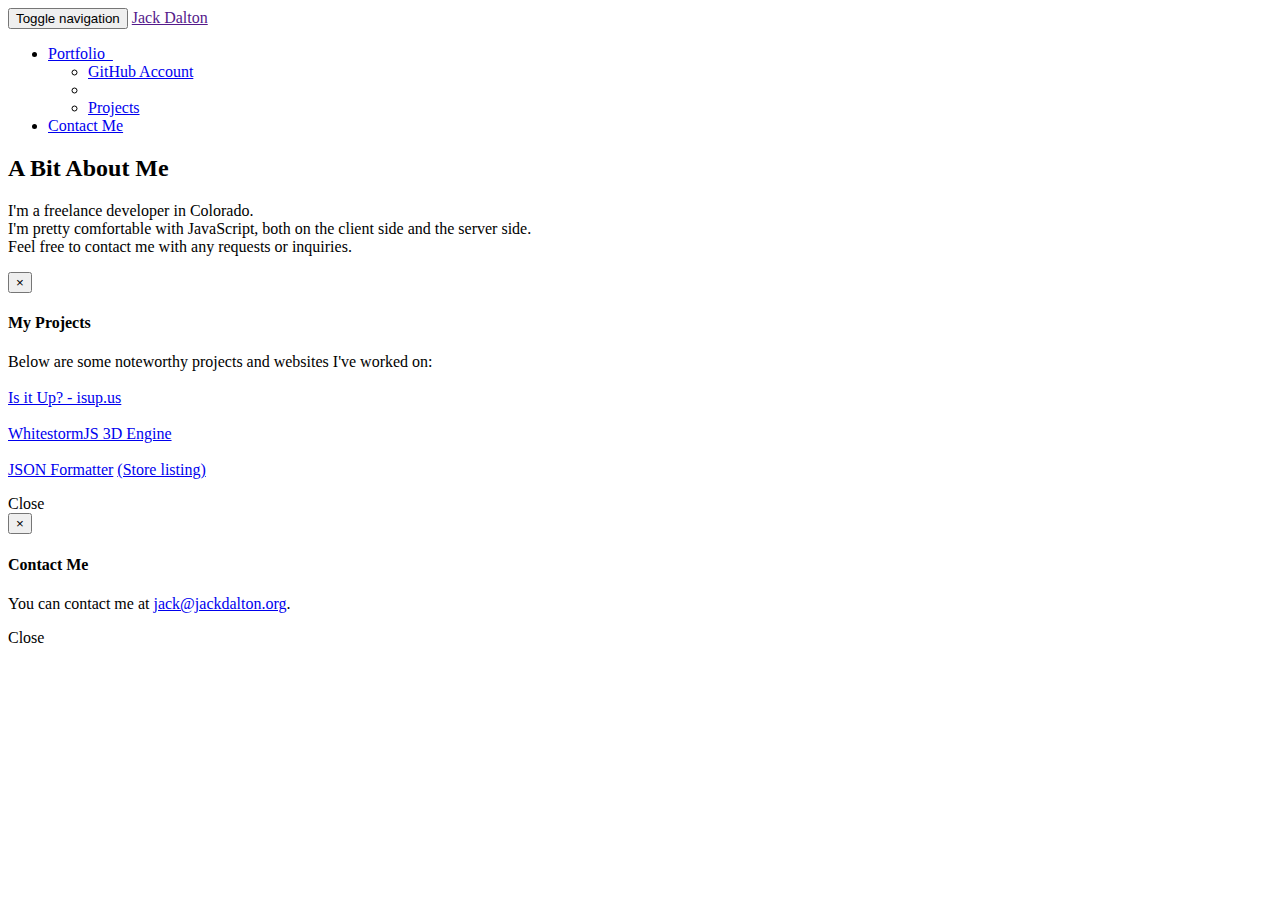
==== index.html @ 413b6ec7 "Update index.html" ====
<html>

<head>
    <meta charset="utf-8">
    <meta name="viewport" content="width=device-width, initial-scale=1">
    <link rel="shortcut icon" href="//cdn.jackdalton.org/files/favicon_primary.ico">
    <link href="//cdn.jackdalton.org/files/css/font-awesome.min.css" rel="stylesheet" type="text/css">
    <link href="//cdn.jackdalton.org/files/css/style-main.css" rel="stylesheet" type="text/css">
    <script type="text/javascript" src="//cdn.jackdalton.org/files/js/jquery.min.js"></script>
    <script type="text/javascript" src="//cdn.jackdalton.org/files/js/bootstrap.min.js"></script>
    <script>
    !function(j,a,c,k){j.GoogleAnalyticsObject=c;j[c]||(j[c]=function(){ (j[c].q=j[c].q||[]).push(arguments)});j[c].l=+new Date;k=a.createElement('script'); var e=a.scripts[0];k.src='//www.google-analytics.com/analytics.js'; e.parentNode.insertBefore(k,e)}(window,document,'ga');
    ga('create', 'UA-60102022-5', 'auto'); ga('send', 'pageview');
    </script>
    <title>Jack Dalton</title>
</head>

<body>
    <div class="navbar navbar-default navbar-inverse navbar-static-top">
        <div class="container">
            <div class="navbar-header">
                <button type="button" class="navbar-toggle" data-toggle="collapse" data-target="#navbar-ex-collapse">
                    <span class="sr-only">Toggle navigation</span>
                    <span class="icon-bar"></span>
                    <span class="icon-bar"></span>
                    <span class="icon-bar"></span>
                </button>
                <a class="navbar-brand" href="">Jack Dalton<br></a>
            </div>
            <div class="collapse navbar-collapse" id="navbar-ex-collapse">
                <ul class="nav navbar-nav navbar-right">
                    <li class="dropdown">
                        <a href="#" class="dropdown-toggle" data-toggle="dropdown" role="button" aria-expanded="false">Portfolio &nbsp;<i class="fa fa-caret-down"><br></i></a>
                        <ul class="dropdown-menu" role="menu">
                            <li>
                                <a target="_blank" href="https://github.com/jackdalton">GitHub Account</a>
                            </li>
                            <li class="divider"></li>
                            <li>
                                <a href='javascript:$("#projects-modal").modal("show");'>Projects</a>
                            </li>
                        </ul>
                    </li>
                    <li>
                        <a href='javascript:$("#contact-modal").modal("show");'>Contact Me</a>
                    </li>
                </ul>
            </div>
        </div>
    </div>
    <div class="section">
        <div class="container">
            <div class="row">
                <div class="col-md-12">
                    <div class="well">
                        <h2>A Bit About Me
<br>
</h2>
                        <p>I'm a freelance developer in Colorado.
                            <br>I'm pretty comfortable with JavaScript, both on the client side and the server side.
                            <br>Feel free to contact me with any requests or inquiries.</p>
                    </div>
                </div>
            </div>
        </div>
    </div>
    <div class="modal fade" id="projects-modal">
        <div class="modal-dialog">
            <div class="modal-content">
                <div class="modal-header">
                    <button type="button" class="close" data-dismiss="modal" aria-hidden="true">×</button>
                    <h4 class="modal-title">My Projects</h4>
                </div>
                <div class="modal-body">
                    <p>Below are some noteworthy projects and websites I've worked on:
                        <br>
                        <br>
                        <a target="_blank" href="http://isup.us">Is it Up? - isup.us</a>
                        <br>
                        <br>
                        <a target="_blank" href="https://github.com/sasha240100/WhitestormJS">WhitestormJS 3D Engine</a>
                        <br>
                        <br>
                        <a target="_blank" href="https://github.com/jackdalton/json-formatter">JSON Formatter</a> <a target="_blank" href="https://goo.gl/cVqaEX">(Store listing)</a>
                        <br>
                    </p>
                </div>
                <div class="modal-footer">
                    <a class="btn btn-default" data-dismiss="modal">Close</a>
                </div>
            </div>
        </div>
    </div>
    <div class="modal fade" id="contact-modal">
        <div class="modal-dialog">
            <div class="modal-content">
                <div class="modal-header">
                    <button type="button" class="close" data-dismiss="modal" aria-hidden="true">×</button>
                    <h4 class="modal-title">Contact Me</h4>
                </div>
                <div class="modal-body">
                    <p>You can contact me at <a href="mailto:jack@jackdalton.org">jack@jackdalton.org</a>.</p>
                </div>
                <div class="modal-footer">
                    <a class="btn btn-default" data-dismiss="modal">Close</a>
                </div>
            </div>
        </div>
    </div>
</body>

</html>
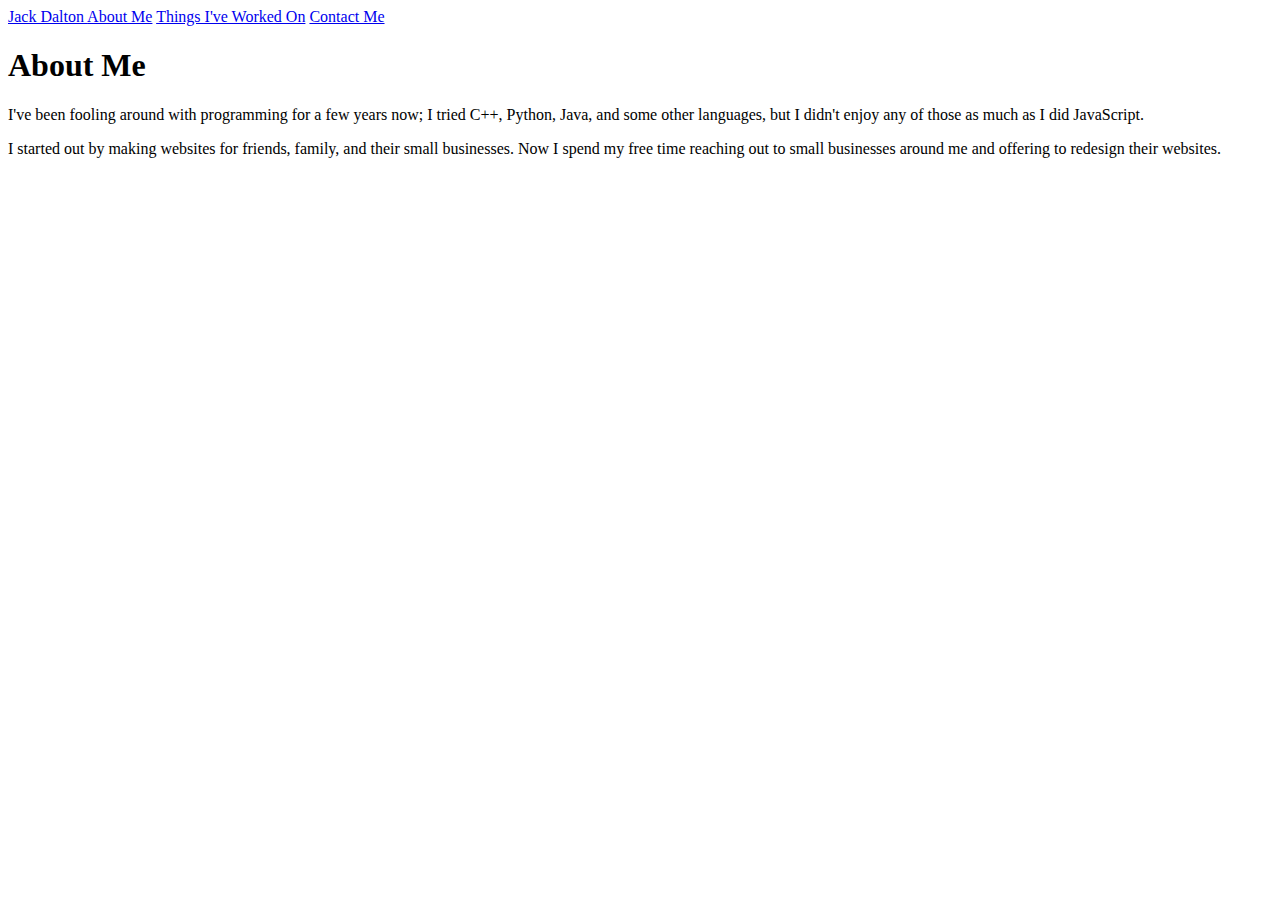
==== commit 091ba1fb: "Site update" ====
--- a/index.html
+++ b/index.html
@@ -1,112 +1,35 @@
+<!DOCTYPE html>
 <html>
-
-<head>
-    <meta charset="utf-8">
-    <meta name="viewport" content="width=device-width, initial-scale=1">
-    <link rel="shortcut icon" href="//cdn.jackdalton.org/files/favicon_primary.ico">
-    <link href="//cdn.jackdalton.org/files/css/font-awesome.min.css" rel="stylesheet" type="text/css">
-    <link href="//cdn.jackdalton.org/files/css/style-main.css" rel="stylesheet" type="text/css">
-    <script type="text/javascript" src="//cdn.jackdalton.org/files/js/jquery.min.js"></script>
-    <script type="text/javascript" src="//cdn.jackdalton.org/files/js/bootstrap.min.js"></script>
-    <script>
-    !function(j,a,c,k){j.GoogleAnalyticsObject=c;j[c]||(j[c]=function(){ (j[c].q=j[c].q||[]).push(arguments)});j[c].l=+new Date;k=a.createElement('script'); var e=a.scripts[0];k.src='//www.google-analytics.com/analytics.js'; e.parentNode.insertBefore(k,e)}(window,document,'ga');
-    ga('create', 'UA-60102022-5', 'auto'); ga('send', 'pageview');
-    </script>
-    <title>Jack Dalton</title>
-</head>
-
-<body>
-    <div class="navbar navbar-default navbar-inverse navbar-static-top">
-        <div class="container">
-            <div class="navbar-header">
-                <button type="button" class="navbar-toggle" data-toggle="collapse" data-target="#navbar-ex-collapse">
-                    <span class="sr-only">Toggle navigation</span>
-                    <span class="icon-bar"></span>
-                    <span class="icon-bar"></span>
-                    <span class="icon-bar"></span>
-                </button>
-                <a class="navbar-brand" href="">Jack Dalton<br></a>
-            </div>
-            <div class="collapse navbar-collapse" id="navbar-ex-collapse">
-                <ul class="nav navbar-nav navbar-right">
-                    <li class="dropdown">
-                        <a href="#" class="dropdown-toggle" data-toggle="dropdown" role="button" aria-expanded="false">Portfolio &nbsp;<i class="fa fa-caret-down"><br></i></a>
-                        <ul class="dropdown-menu" role="menu">
-                            <li>
-                                <a target="_blank" href="https://github.com/jackdalton">GitHub Account</a>
-                            </li>
-                            <li class="divider"></li>
-                            <li>
-                                <a href='javascript:$("#projects-modal").modal("show");'>Projects</a>
-                            </li>
-                        </ul>
-                    </li>
-                    <li>
-                        <a href='javascript:$("#contact-modal").modal("show");'>Contact Me</a>
-                    </li>
-                </ul>
+    <head>
+        <meta name="viewport" content="width=device-width, initial-scale=1.0, maximum-scale=1.0">
+        <script src="//cdn.jackdalton.org/files/js/jquery.min.js"></script>
+        <script src="//cdn.jackdalton.org/files/js/semantic.min.js"></script>
+        <script src="//cdn.jackdalton.org/files/js/contentswitch.js"></script>
+        <link rel="stylesheet" type="text/css" href="//cdn.jackdalton.org/files/css/semantic.min.css">
+        <link rel="stylesheet" type="text/css" href="//cdn.jackdalton.org/files/css/jd.org.css">
+        <title>Jack Dalton</title>
+    </head>
+    <body>
+        <div class="ui stackable inverted menu">
+            <div class="ui container">
+                <a href="/" class="header item">
+                    Jack Dalton
+                </a>
+                <a href="javascript:switchPage('about')" class="item">About Me</a>
+                <a href="javascript:switchPage('projects')" class="item">Things I've Worked On</a>
+                <a href="javascript:switchPage('contact')" class="item">Contact Me</a>
             </div>
         </div>
-    </div>
-    <div class="section">
-        <div class="container">
-            <div class="row">
-                <div class="col-md-12">
-                    <div class="well">
-                        <h2>A Bit About Me
-<br>
-</h2>
-                        <p>I'm a freelance developer in Colorado.
-                            <br>I'm pretty comfortable with JavaScript, both on the client side and the server side.
-                            <br>Feel free to contact me with any requests or inquiries.</p>
-                    </div>
-                </div>
+        <div class="ui main text container">
+            <h1 class="ui header" id="content-title">About Me</h1>
+            <div id="content-body">
+                <p>
+                    I've been fooling around with programming for a few years now; I tried C++, Python, Java, and some other languages, but I didn't enjoy any of those as much as I did JavaScript.
+                </p>
+                <p>
+                    I started out by making websites for friends, family, and their small businesses. Now I spend my free time reaching out to small businesses around me and offering to redesign their websites.
+                </p>
             </div>
         </div>
-    </div>
-    <div class="modal fade" id="projects-modal">
-        <div class="modal-dialog">
-            <div class="modal-content">
-                <div class="modal-header">
-                    <button type="button" class="close" data-dismiss="modal" aria-hidden="true">×</button>
-                    <h4 class="modal-title">My Projects</h4>
-                </div>
-                <div class="modal-body">
-                    <p>Below are some noteworthy projects and websites I've worked on:
-                        <br>
-                        <br>
-                        <a target="_blank" href="http://isup.us">Is it Up? - isup.us</a>
-                        <br>
-                        <br>
-                        <a target="_blank" href="https://github.com/sasha240100/WhitestormJS">WhitestormJS 3D Engine</a>
-                        <br>
-                        <br>
-                        <a target="_blank" href="https://github.com/jackdalton/json-formatter">JSON Formatter</a> <a target="_blank" href="https://goo.gl/cVqaEX">(Store listing)</a>
-                        <br>
-                    </p>
-                </div>
-                <div class="modal-footer">
-                    <a class="btn btn-default" data-dismiss="modal">Close</a>
-                </div>
-            </div>
-        </div>
-    </div>
-    <div class="modal fade" id="contact-modal">
-        <div class="modal-dialog">
-            <div class="modal-content">
-                <div class="modal-header">
-                    <button type="button" class="close" data-dismiss="modal" aria-hidden="true">×</button>
-                    <h4 class="modal-title">Contact Me</h4>
-                </div>
-                <div class="modal-body">
-                    <p>You can contact me at <a href="mailto:jack@jackdalton.org">jack@jackdalton.org</a>.</p>
-                </div>
-                <div class="modal-footer">
-                    <a class="btn btn-default" data-dismiss="modal">Close</a>
-                </div>
-            </div>
-        </div>
-    </div>
-</body>
-
-</html>
+    </body>
+</html>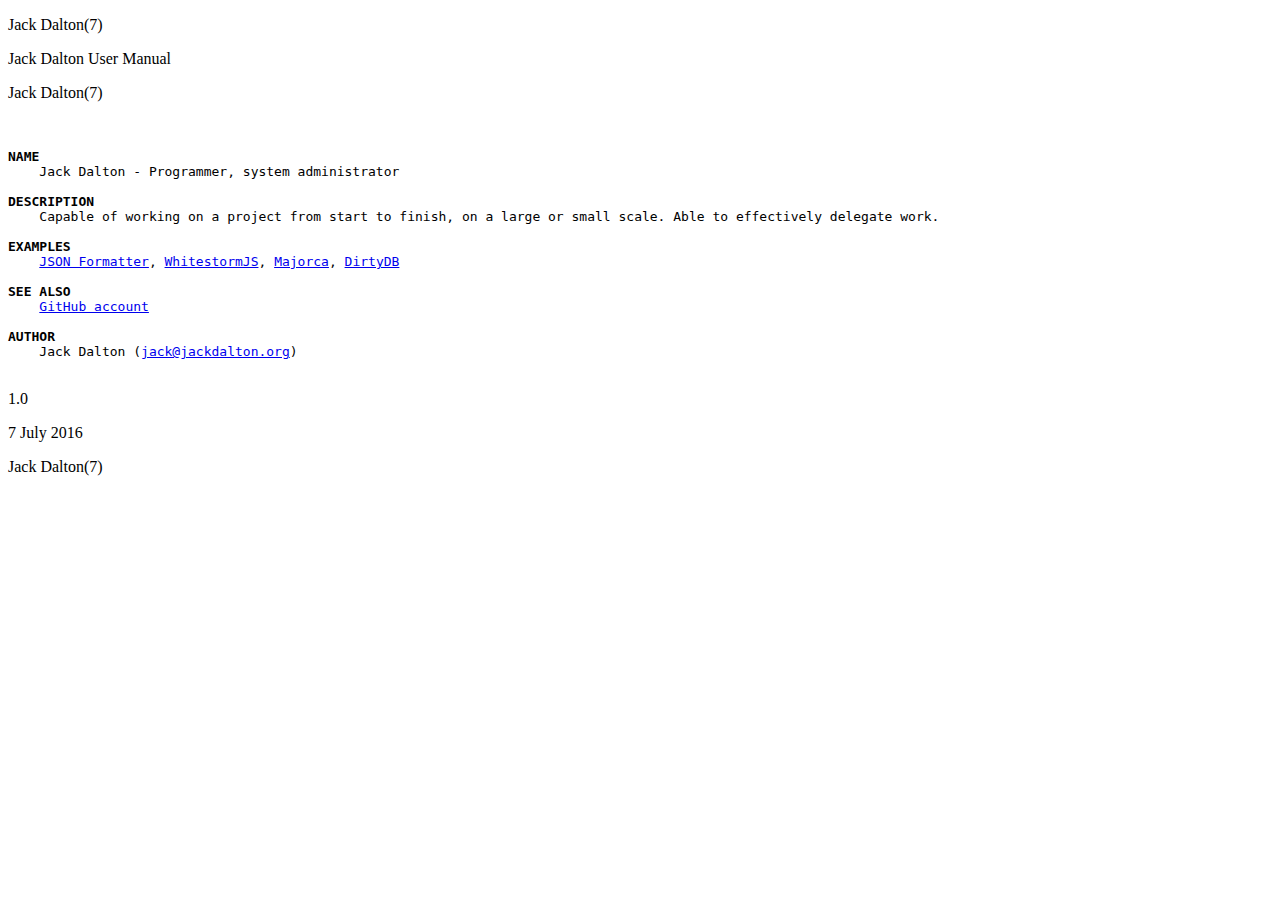
==== commit 40a79134: "Fix update date" ====
--- a/index.html
+++ b/index.html
@@ -1,35 +1,37 @@
-<!DOCTYPE html>
+<!doctype html>
 <html>
     <head>
-        <meta name="viewport" content="width=device-width, initial-scale=1.0, maximum-scale=1.0">
-        <script src="//cdn.jackdalton.org/files/js/jquery.min.js"></script>
-        <script src="//cdn.jackdalton.org/files/js/semantic.min.js"></script>
-        <script src="//cdn.jackdalton.org/files/js/contentswitch.js"></script>
-        <link rel="stylesheet" type="text/css" href="//cdn.jackdalton.org/files/css/semantic.min.css">
-        <link rel="stylesheet" type="text/css" href="//cdn.jackdalton.org/files/css/jd.org.css">
-        <title>Jack Dalton</title>
+        <title>
+            The personal website of Jack Dalton.
+        </title>
+        <meta name="viewport" content="width=device-width, initial-scale=1.0,
+maximum-scale=1.0">
+        <meta name="Description" content="The personal website of Jack Dalton.">
+        <meta name="Keywords"
+content="jack,dalton,jackdalton,programmer,programming">
+        <script>
+            !function(a,c,b,d){a.GoogleAnalyticsObject=b;a[b]||(a[b]=function(){(a[b].q=a[b].q||[]).push(arguments)});a[b].l=+new Date;d=c.createElement("script");c=c.scripts[0];d.src="//www.google-analytics.com/analytics.js";c.parentNode.insertBefore(d,c)}(window,document,"ga");ga("create","UA-60102022-5","auto");ga("send","pageview");
+        </script>
+        <link rel="stylesheet" type="text/css" href="css/style.css">
     </head>
     <body>
-        <div class="ui stackable inverted menu">
-            <div class="ui container">
-                <a href="/" class="header item">
-                    Jack Dalton
-                </a>
-                <a href="javascript:switchPage('about')" class="item">About Me</a>
-                <a href="javascript:switchPage('projects')" class="item">Things I've Worked On</a>
-                <a href="javascript:switchPage('contact')" class="item">Contact Me</a>
-            </div>
-        </div>
-        <div class="ui main text container">
-            <h1 class="ui header" id="content-title">About Me</h1>
-            <div id="content-body">
-                <p>
-                    I've been fooling around with programming for a few years now; I tried C++, Python, Java, and some other languages, but I didn't enjoy any of those as much as I did JavaScript.
-                </p>
-                <p>
-                    I started out by making websites for friends, family, and their small businesses. Now I spend my free time reaching out to small businesses around me and offering to redesign their websites.
-                </p>
-            </div>
-        </div>
+        <p class="top left">Jack Dalton(7)</p><p class="top center">Jack Dalton User Manual</p><p class="top right">Jack Dalton(7)</p>
+        <br>
+        <pre><b>NAME</b>
+    Jack Dalton - Programmer, system administrator
+
+<b>DESCRIPTION</b>
+    Capable of working on a project from start to finish, on a large or small scale. Able to effectively delegate work.
+
+<b>EXAMPLES</b>
+    <a href="https://github.com/jackdalton/json-formatter">JSON Formatter</a>, <a href="https://github.com/WhitestormJS/whitestorm.js">WhitestormJS</a>, <a href="https://github.com/jackdalton/majorca">Majorca</a>, <a href="https://github.com/jackdalton/dirtydb">DirtyDB</a>
+
+<b>SEE ALSO</b>
+    <a href="https://github.com/jackdalton">GitHub account</a>
+
+<b>AUTHOR</b>
+    Jack Dalton (<a href="mailto:jack@jackdalton.org">jack@jackdalton.org</a>)
+        </pre>
+        <p class="bottom left">1.0</p><p class="bottom center">7 July 2016</p><p class="bottom right">Jack Dalton(7)</p>
     </body>
-</html>+</html>
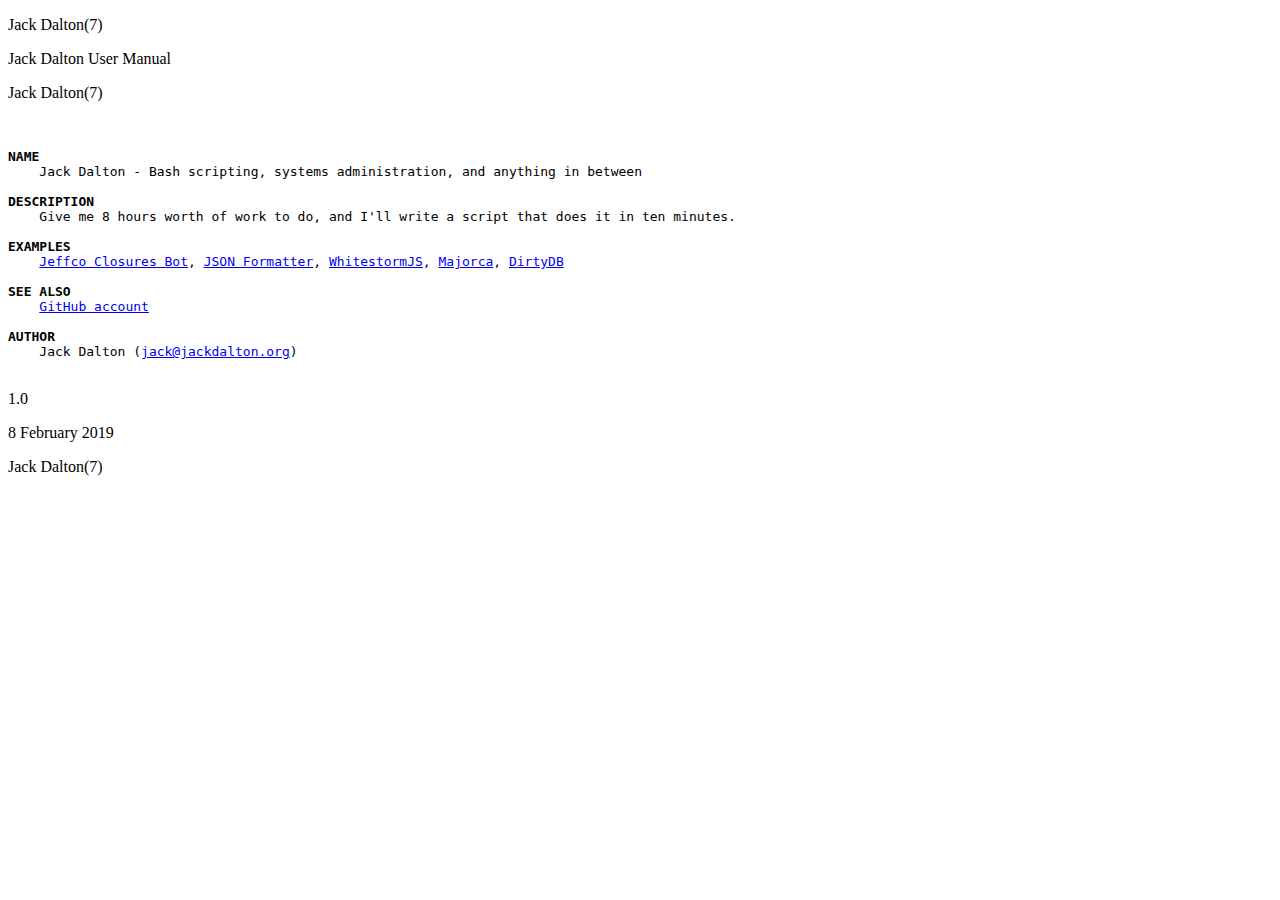
==== commit 37938864: "Update index.html" ====
--- a/index.html
+++ b/index.html
@@ -1,12 +1,9 @@
 <!doctype html>
 <html>
     <head>
-        <title>
-            The personal website of Jack Dalton.
-        </title>
         <meta name="viewport" content="width=device-width, initial-scale=1.0,
 maximum-scale=1.0">
-        <meta name="Description" content="The personal website of Jack Dalton.">
+        <meta name="Description" content="Jack Dalton.">
         <meta name="Keywords"
 content="jack,dalton,jackdalton,programmer,programming">
         <script>
@@ -18,13 +15,13 @@
         <p class="top left">Jack Dalton(7)</p><p class="top center">Jack Dalton User Manual</p><p class="top right">Jack Dalton(7)</p>
         <br>
         <pre><b>NAME</b>
-    Jack Dalton - Programmer, system administrator
+    Jack Dalton - Bash scripting, systems administration, and anything in between
 
 <b>DESCRIPTION</b>
-    Capable of working on a project from start to finish, on a large or small scale. Able to effectively delegate work.
+    Give me 8 hours worth of work to do, and I'll write a script that does it in ten minutes.
 
 <b>EXAMPLES</b>
-    <a href="https://github.com/jackdalton/json-formatter">JSON Formatter</a>, <a href="https://github.com/WhitestormJS/whitestorm.js">WhitestormJS</a>, <a href="https://github.com/jackdalton/majorca">Majorca</a>, <a href="https://github.com/jackdalton/dirtydb">DirtyDB</a>
+    <a href="https://github.com/jackdalton/jeffco-closures-bot">Jeffco Closures Bot</a>, <a href="https://github.com/jackdalton/json-formatter">JSON Formatter</a>, <a href="https://github.com/WhitestormJS/whitestorm.js">WhitestormJS</a>, <a href="https://github.com/jackdalton/majorca">Majorca</a>, <a href="https://github.com/jackdalton/dirtydb">DirtyDB</a>
 
 <b>SEE ALSO</b>
     <a href="https://github.com/jackdalton">GitHub account</a>
@@ -32,6 +29,6 @@
 <b>AUTHOR</b>
     Jack Dalton (<a href="mailto:jack@jackdalton.org">jack@jackdalton.org</a>)
         </pre>
-        <p class="bottom left">1.0</p><p class="bottom center">7 July 2016</p><p class="bottom right">Jack Dalton(7)</p>
+        <p class="bottom left">1.0</p><p class="bottom center">8 February 2019</p><p class="bottom right">Jack Dalton(7)</p>
     </body>
 </html>
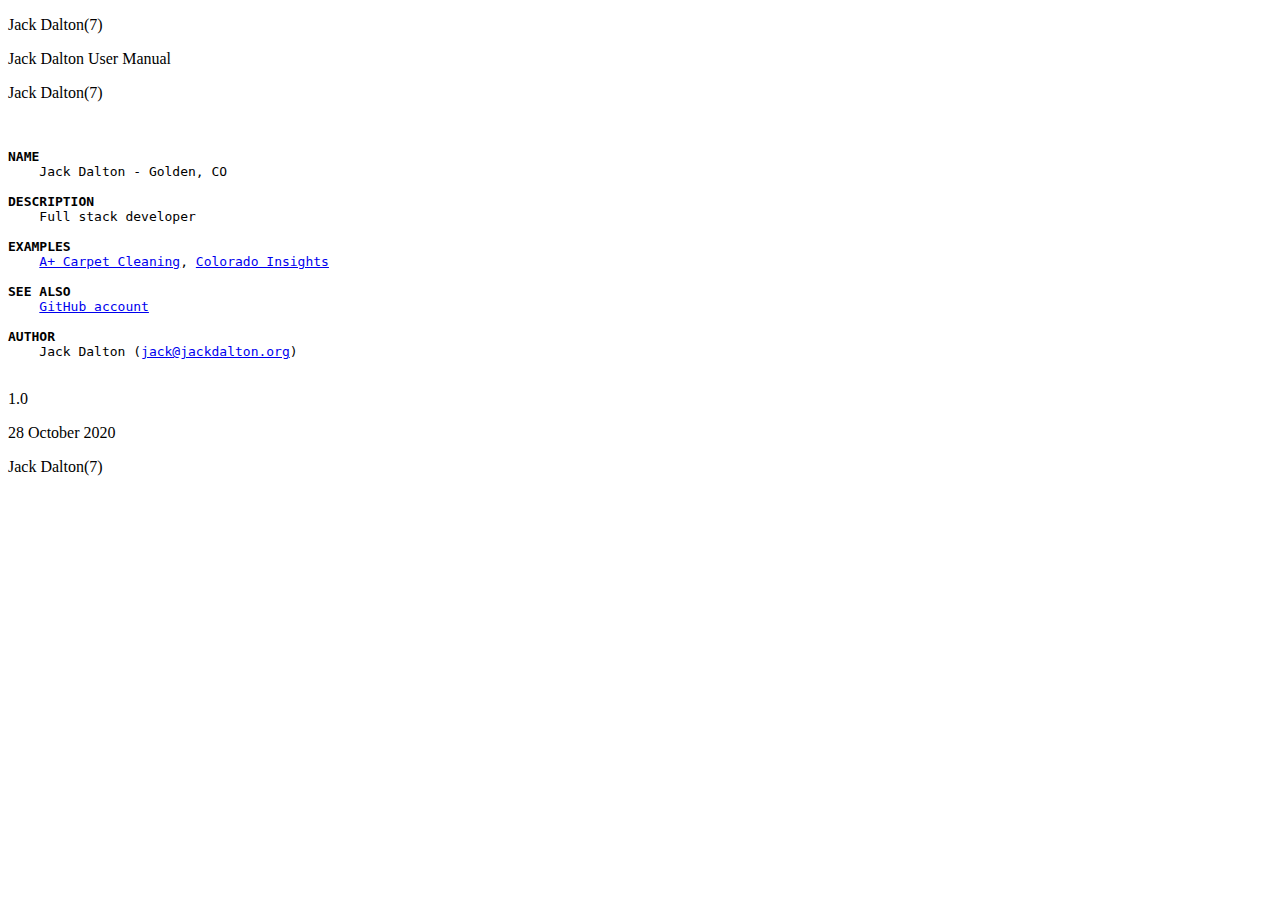
==== commit 69141c63: "Update" ====
--- a/index.html
+++ b/index.html
@@ -4,31 +4,34 @@
         <meta name="viewport" content="width=device-width, initial-scale=1.0,
 maximum-scale=1.0">
         <meta name="Description" content="Jack Dalton.">
-        <meta name="Keywords"
-content="jack,dalton,jackdalton,programmer,programming">
-        <script>
-            !function(a,c,b,d){a.GoogleAnalyticsObject=b;a[b]||(a[b]=function(){(a[b].q=a[b].q||[]).push(arguments)});a[b].l=+new Date;d=c.createElement("script");c=c.scripts[0];d.src="//www.google-analytics.com/analytics.js";c.parentNode.insertBefore(d,c)}(window,document,"ga");ga("create","UA-60102022-5","auto");ga("send","pageview");
-        </script>
+        <meta name="Keywords" content="jack,dalton,jackdalton,programmer,programming">
         <link rel="stylesheet" type="text/css" href="css/style.css">
     </head>
     <body>
         <p class="top left">Jack Dalton(7)</p><p class="top center">Jack Dalton User Manual</p><p class="top right">Jack Dalton(7)</p>
         <br>
         <pre><b>NAME</b>
-    Jack Dalton - Bash scripting, systems administration, and anything in between
+    Jack Dalton - Golden, CO
 
 <b>DESCRIPTION</b>
-    Give me 8 hours worth of work to do, and I'll write a script that does it in ten minutes.
+    Full stack developer
 
 <b>EXAMPLES</b>
-    <a href="https://github.com/jackdalton/jeffco-closures-bot">Jeffco Closures Bot</a>, <a href="https://github.com/jackdalton/json-formatter">JSON Formatter</a>, <a href="https://github.com/WhitestormJS/whitestorm.js">WhitestormJS</a>, <a href="https://github.com/jackdalton/majorca">Majorca</a>, <a href="https://github.com/jackdalton/dirtydb">DirtyDB</a>
+    <a href="https://apluscarpetcleaning.org">A+ Carpet Cleaning</a>, <a href="http://coloradoinsights.com">Colorado Insights</a>
 
 <b>SEE ALSO</b>
-    <a href="https://github.com/jackdalton">GitHub account</a>
+    <a href="https://github.com/jackdalton2">GitHub account</a>
 
 <b>AUTHOR</b>
     Jack Dalton (<a href="mailto:jack@jackdalton.org">jack@jackdalton.org</a>)
         </pre>
-        <p class="bottom left">1.0</p><p class="bottom center">8 February 2019</p><p class="bottom right">Jack Dalton(7)</p>
+        <p class="bottom left">1.0</p><p class="bottom center">28 October 2020</p><p class="bottom right">Jack Dalton(7)</p>
+        <script async src="https://www.googletagmanager.com/gtag/js?id=G-QLN249MX5S"></script>
+        <script>
+          window.dataLayer = window.dataLayer || [];
+          function gtag(){dataLayer.push(arguments);}
+          gtag('js', new Date());
+          gtag('config', 'G-QLN249MX5S');
+        </script>
     </body>
 </html>
